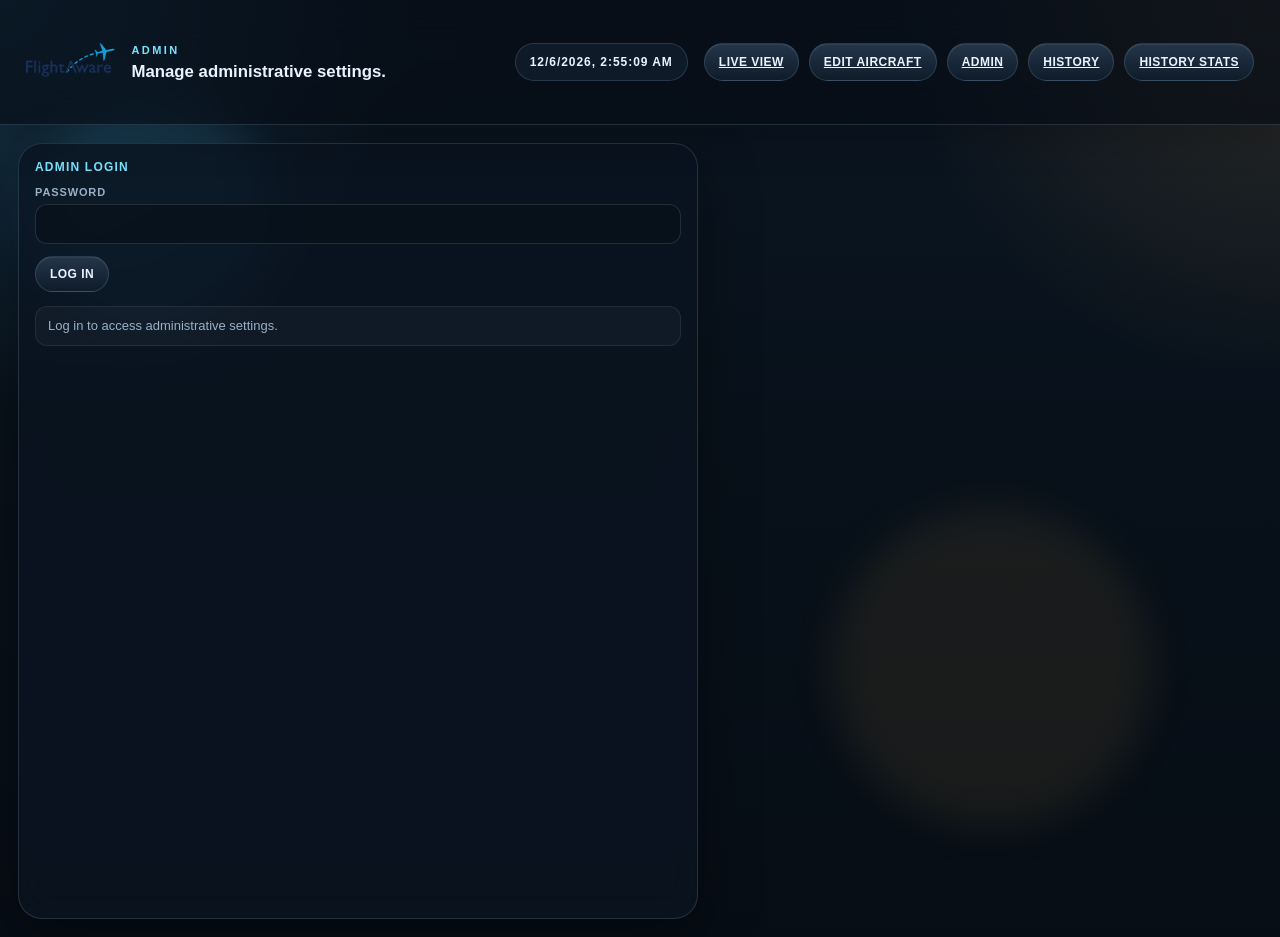
==== admin.html @ b4d3dc41 "Add admin authentication for aircraft editing" ====
<!DOCTYPE HTML>
<html>
	<head>
		<meta charset="utf-8"/>
		<meta name="viewport" content="width=device-width, initial-scale=1" />
		<meta name="theme-color" content="#09131d" />
		<link rel="stylesheet" href="jquery/jquery-ui-1.11.4-smoothness.css" />
		<link rel="icon" href="favicon.ico" />
		<link rel="stylesheet" type="text/css" href="modern-ui.css?v=1.1" />
		<script src="jquery/jquery-3.0.0.min.js"></script>
		<script>
			(function() {
				window.MODERN_DIRECT_SERVICE_HOST = "piaware.local";
				window.MODERN_IMAGE_CACHE_API_BASE = "/image-cache";
			})();
		</script>
		<title>PiAware SkyAware Admin</title>
		<style>
			html,
			body {
				height: auto;
				min-height: 100dvh;
				overflow-x: hidden;
				overflow-y: auto;
			}
			.adminShell {
				height: auto;
				min-height: 100dvh;
			}
			.adminLayout {
				display: grid;
				grid-template-columns: minmax(340px, 680px);
				gap: 18px;
				padding: 18px;
				box-sizing: border-box;
				min-height: calc(100dvh - var(--header-h));
			}
			.adminLayout.hidden {
				display: none;
			}
			.adminPanel {
				border: 1px solid var(--border);
				border-radius: var(--radius-lg);
				background: var(--bg-elevated);
				backdrop-filter: blur(18px);
				box-shadow: var(--shadow);
				padding: 16px;
				min-width: 0;
			}
			.adminPanelTitle {
				margin: 0 0 12px;
				color: var(--accent-strong);
				font-size: 12px;
				font-weight: 700;
				text-transform: uppercase;
				letter-spacing: 0.1em;
			}
			.adminSection {
				margin-top: 14px;
				padding-top: 14px;
				border-top: 1px solid rgba(255,255,255,0.08);
			}
			.adminSectionTitle {
				margin: 0 0 12px;
				color: var(--text);
				font-size: 14px;
				font-weight: 700;
			}
			.adminField {
				margin-bottom: 12px;
			}
			.adminLabel {
				display: block;
				margin-bottom: 6px;
				color: var(--muted);
				font-size: 11px;
				font-weight: 700;
				text-transform: uppercase;
				letter-spacing: 0.08em;
			}
			.adminInput {
				width: 100%;
				box-sizing: border-box;
				border: 1px solid rgba(255,255,255,0.12);
				border-radius: 12px;
				background: rgba(8, 17, 26, 0.72);
				color: var(--text);
				font: inherit;
				padding: 10px 12px;
			}
			.adminButtonRow {
				display: flex;
				gap: 10px;
				align-items: center;
				flex-wrap: wrap;
				margin-top: 12px;
			}
			.adminHint {
				margin-top: 6px;
				color: var(--muted);
				font-size: 12px;
				line-height: 1.4;
			}
			.adminStatus {
				margin-top: 14px;
				padding: 10px 12px;
				border: 1px solid rgba(255,255,255,0.08);
				border-radius: 12px;
				background: rgba(255,255,255,0.03);
				color: var(--muted);
				font-size: 13px;
				line-height: 1.4;
				white-space: pre-wrap;
			}
		</style>
	</head>
	<body class="modern-shell adminShell">
		<div id="header" class="infoHeading">
			<div class="logoContainer">
				<a href="http://flightaware.com/" target="_blank"><img src="images/fa_logo_color.png" alt="FlightAware" class="flightawareLogo"></a>
				<div class="modernBrandCopy">
					<div class="modernEyebrow">Admin</div>
					<div class="modernHeadline">Manage administrative settings.</div>
				</div>
			</div>
			<div class="menuContainer">
				<div class="dateTime" id="clock_div"></div>
				<div class="buttonContainer">
					<a class="button buttonHeader" href="index.html"><span class="buttonText">Live View</span></a>
					<a class="button buttonHeader" href="aircraft-cache.html"><span class="buttonText">Edit Aircraft</span></a>
					<a class="button buttonHeader" href="admin.html"><span class="buttonText">Admin</span></a>
					<a class="button buttonHeader" href="history.html"><span class="buttonText">History</span></a>
					<a class="button buttonHeader" href="history-stats.html"><span class="buttonText">History Stats</span></a>
				</div>
				<button type="button" class="navToggle" onclick="$('body').toggleClass('navOpen')"><span></span></button>
			</div>
		</div>

		<div id="login_panel" class="adminLayout">
			<section class="adminPanel">
				<h2 class="adminPanelTitle">Admin Login</h2>
				<div class="adminHint" id="default_password_hint"></div>
				<div class="adminField">
					<label class="adminLabel" for="admin_password">Password</label>
					<input id="admin_password" class="adminInput" type="password" autocomplete="current-password">
				</div>
				<div class="adminButtonRow">
					<button id="login_button" class="button buttonHeader" type="button"><span class="buttonText">Log In</span></button>
				</div>
				<div id="login_status" class="adminStatus">Log in to access administrative settings.</div>
			</section>
		</div>

		<div id="admin_panel" class="adminLayout hidden">
			<section class="adminPanel">
				<h2 class="adminPanelTitle">Admin</h2>
				<div class="adminSection">
					<h3 class="adminSectionTitle">Change Admin Password</h3>
					<div class="adminField">
						<label class="adminLabel" for="new_password">Password</label>
						<input id="new_password" class="adminInput" type="password" autocomplete="new-password">
					</div>
					<div class="adminField">
						<label class="adminLabel" for="confirm_password">Confirm Password</label>
						<input id="confirm_password" class="adminInput" type="password" autocomplete="new-password">
						<div class="adminHint">Use at least 8 characters. Changing the password logs out existing sessions.</div>
					</div>
					<div class="adminButtonRow">
						<button id="change_password_button" class="button buttonHeader" type="button"><span class="buttonText">Change Password</span></button>
					</div>
				</div>
				<div id="status" class="adminStatus">Enter a new password.</div>
				<div class="adminButtonRow">
					<button id="logout_button" class="button buttonHeader" type="button"><span class="buttonText">Log Out</span></button>
				</div>
			</section>
		</div>

		<script>
			(function() {
				var cachePort = "8765";
				var directServiceHost = window.MODERN_DIRECT_SERVICE_HOST || "piaware.local";
				var imageCacheApiBases = [window.MODERN_IMAGE_CACHE_API_BASE || ""];
				var authToken = sessionStorage.getItem("aircraftCacheAdminToken") || "";

				function el(id) {
					return document.getElementById(id);
				}

				function setStatus(message) {
					el("status").textContent = message;
				}

				function setLoginStatus(message) {
					el("login_status").textContent = message;
				}

				function setClock() {
					el("clock_div").textContent = new Date().toLocaleString();
				}

				function buildServiceUrls(path, bases, port) {
					var urls = [];
					urls.push((window.location.protocol || "http:") + "//" + directServiceHost + ":" + port + path);
					(bases || []).forEach(function(base) {
						var trimmed = (base || "").replace(/\/+$/, "");
						if (trimmed) {
							urls.push(trimmed + path);
						}
					});
					return urls.filter(function(url, index, arr) {
						return arr.indexOf(url) === index;
					});
				}

				function cacheUrls(path) {
					return buildServiceUrls(path, imageCacheApiBases, cachePort);
				}

				function fetchJsonWithFallback(urls, optionsFactory) {
					var remaining = (urls || []).slice();
					function attempt() {
						if (!remaining.length) {
							return Promise.reject(new Error("all fetch attempts failed"));
						}
						var options = optionsFactory ? optionsFactory() : undefined;
						return fetch(remaining.shift(), options)
							.then(function(response) {
								if (!response.ok) {
									throw new Error("request failed");
								}
								return response.json();
							})
							.catch(function() {
								return attempt();
							});
					}
					return attempt();
				}

				function authHeaders(headers) {
					var result = headers || {};
					if (authToken) {
						result.Authorization = "Bearer " + authToken;
					}
					return result;
				}

				function postJson(path, payload) {
					var encoded = JSON.stringify(payload || {});
					return fetchJsonWithFallback(cacheUrls(path), function() {
						return {
							method: "POST",
							headers: authHeaders({ "Content-Type": "application/json" }),
							body: encoded
						};
					});
				}

				function loadAuthStatus() {
					fetchJsonWithFallback(cacheUrls("/auth/status"))
						.then(function(payload) {
							el("default_password_hint").textContent = payload.default_password
								? "The service is still using the default password. Change it now."
								: "";
						})
						.catch(function() {
							return null;
						});
				}

				function showLogin() {
					el("login_panel").classList.remove("hidden");
					el("admin_panel").classList.add("hidden");
				}

				function showPasswordPanel() {
					el("login_panel").classList.add("hidden");
					el("admin_panel").classList.remove("hidden");
				}

				function login() {
					var password = el("admin_password").value;
					if (!password) {
						setLoginStatus("Enter the shared password.");
						return;
					}
					setLoginStatus("Logging in...");
					fetchJsonWithFallback(cacheUrls("/auth/login"), function() {
						return {
							method: "POST",
							headers: { "Content-Type": "application/json" },
							body: JSON.stringify({ password: password })
						};
					})
						.then(function(payload) {
							authToken = payload.token || "";
							sessionStorage.setItem("aircraftCacheAdminToken", authToken);
							el("admin_password").value = "";
							showPasswordPanel();
							setStatus(payload.default_password ? "Logged in with the default password. Enter a new password." : "Logged in. Enter a new password.");
						})
						.catch(function(error) {
							setLoginStatus("Login failed: " + error.message);
						});
				}

				function changePassword() {
					var newPassword = el("new_password").value;
					var confirmPassword = el("confirm_password").value;
					if (!authToken) {
						showLogin();
						setLoginStatus("Log in before changing the password.");
						return;
					}
					if (newPassword.length < 8) {
						setStatus("The new password must be at least 8 characters.");
						return;
					}
					if (newPassword !== confirmPassword) {
						setStatus("The new password fields do not match.");
						return;
					}
					setStatus("Changing password...");
					postJson("/auth/password", {
						new_password: newPassword
					})
						.then(function() {
							authToken = "";
							sessionStorage.removeItem("aircraftCacheAdminToken");
							el("new_password").value = "";
							el("confirm_password").value = "";
							showLogin();
							loadAuthStatus();
							setLoginStatus("Password changed. Log in again with the new password.");
						})
						.catch(function(error) {
							setStatus("Password change failed: " + error.message);
						});
				}

				function logout() {
					if (authToken) {
						postJson("/auth/logout", {});
					}
					authToken = "";
					sessionStorage.removeItem("aircraftCacheAdminToken");
					showLogin();
					setLoginStatus("Logged out.");
				}

				el("login_button").addEventListener("click", login);
				el("change_password_button").addEventListener("click", changePassword);
				el("logout_button").addEventListener("click", logout);
				el("admin_password").addEventListener("keydown", function(event) {
					if (event.key === "Enter") {
						login();
					}
				});
				el("confirm_password").addEventListener("keydown", function(event) {
					if (event.key === "Enter") {
						changePassword();
					}
				});
				setClock();
				setInterval(setClock, 1000);
				loadAuthStatus();
				if (authToken) {
					showPasswordPanel();
				} else {
					showLogin();
				}
			})();
		</script>
	</body>
</html>
---- modern-ui.css ----
:root {
    --bg: #08111a;
    --bg-elevated: rgba(10, 20, 32, 0.82);
    --bg-soft: rgba(19, 33, 48, 0.72);
    --border: rgba(163, 191, 220, 0.18);
    --border-strong: rgba(163, 191, 220, 0.34);
    --text: #eaf3ff;
    --muted: #9ab0c6;
    --accent: #4dc5ff;
    --accent-strong: #78e3ff;
    --accent-warm: #ffb454;
    --success: #8fd694;
    --shadow: 0 20px 60px rgba(0, 0, 0, 0.38);
    --radius-lg: 24px;
    --radius-md: 18px;
    --radius-sm: 12px;
    --header-h: 88px;
    --sidebar-w: 430px;
    --font-ui: "Avenir Next", "Segoe UI Variable", "Segoe UI", "Helvetica Neue", sans-serif;
    --font-display: "Trebuchet MS", "Avenir Next Condensed", "Arial Narrow", sans-serif;
}

html,
body {
    -ms-overflow-style: -ms-autohiding-scrollbar;
    margin: 0;
    padding: 0;
    height: 100%;
    min-height: 100%;
    overflow: hidden;
    background:
        radial-gradient(circle at top left, rgba(77, 197, 255, 0.18), transparent 26%),
        radial-gradient(circle at top right, rgba(255, 180, 84, 0.14), transparent 24%),
        linear-gradient(180deg, #0b1622 0%, #08111a 48%, #060d15 100%);
    color: var(--text);
    font-family: var(--font-ui);
}

div#loader {
    z-index: 99;
    position: absolute;
    inset: 0;
    background: rgba(0, 0, 0, 0.8);
}

#spinny {
    width: 128px;
    height: 128px;
    position: absolute;
    top: 50%;
    left: 50%;
    margin: -64px 0 0 -64px;
    filter: drop-shadow(0 10px 30px rgba(0, 0, 0, 0.5));
}

#loader_progress {
    width: 250px;
    height: 20px;
    position: absolute;
    top: 50%;
    left: 50%;
    margin: 128px 0 0 -125px;
}

.hidden,
#horrible_hack,
#airframes_post {
    display: none;
}

.infoHeading {
    font-size: 12px;
    font-weight: 700;
    line-height: 16px;
}

.infoData {
    font-size: 12px;
    line-height: 16px;
}

.infoRowTitle {
    min-width: 96px;
}

.infoRowContent {
    min-width: 0;
}

.align_right {
    float: right;
}

.italicize {
    font-style: italic;
}

.icaoCodeColumn {
    font-family: monospace;
    text-transform: uppercase;
}

.plane_table_row {
    cursor: pointer;
}

.vPosition {
    background-color: #16313c;
}

.uat {
    background-color: #1d3520;
}

.mlat {
    background-color: #3a2b18;
}

.other {
    background-color: #24304b;
}

.tisb {
    background-color: #3d3310;
}

.piAwareLogo {
    width: 235px;
    height: 24px;
}

.flightfeederLogo {
    width: 229px;
    height: 24px;
}

.legendTitle {
    line-height: 19px;
    display: inline-block;
    padding-right: 5px;
    padding-left: 5px;
    border-radius: 5px;
}

.speedUnit,
.distanceUnit,
.altitudeUnit,
.verticalRateUnit {
    opacity: 0.8;
}

.wrapper {
    display: grid;
    grid-template-columns: repeat(3, 1fr);
}

.panel,
#settings_infoblock,
#filter_panel,
#column_select_panel {
    display: none;
}

#show_map_button {
    display: none;
}

#filter_panel,
#column_select_panel {
    position: relative;
    padding: 16px;
    margin-bottom: 14px;
    background: rgba(11, 22, 35, 0.82);
    color: var(--text);
}

.aircraftFilterInput {
    width: 80px;
}

.rangeRingsInput {
    width: 30px;
    float: right;
}

.rangeOptions {
    width: 170px;
    padding-top: 8px;
    text-indent: 10px;
}

.set_range_rings_button,
.stats_button {
    margin-top: 5px;
}

#altitude_slider,
#speed_slider {
    position: relative;
    display: block;
    margin: 10px 10px 5px;
    width: auto;
    height: 10px;
}

.settingsCloseBox {
    position: absolute;
    right: 8px;
    top: 8px;
    width: 28px;
    height: 28px;
    cursor: pointer;
    border-radius: 999px;
    border: 1px solid rgba(255, 255, 255, 0.12);
    background: rgba(8, 16, 26, 0.92);
    display: inline-flex;
    align-items: center;
    justify-content: center;
}

.settingsCloseBox::before {
    content: "×";
    color: var(--accent-strong);
    font-size: 18px;
    line-height: 1;
    font-weight: 700;
}

.settingsCheckboxChecked,
div.sourceCheckbox.sourceCheckboxChecked,
label.sourceCheckboxChecked div.sourceCheckbox {
    background-image: url("images/box-checked.png") !important;
}

.settingsCheckbox,
.sourceCheckbox,
.columnSelectCheckbox,
.columnSelectAllCheckbox {
    width: 13px;
    height: 13px;
    flex: 0 0 13px;
    margin-top: 3px;
    margin-right: 3px;
    background-image: url("images/box-empty.png");
    background-repeat: no-repeat;
    background-position: center;
    background-size: 13px 13px;
    cursor: pointer;
    border-radius: 8px;
    border-color: var(--border-strong) !important;
    background-color: rgba(10, 20, 32, 0.9) !important;
}

.sourceCheckbox {
    display: inline-block;
}

#toggle_sidebar_control,
#expand_sidebar_control,
#splitter,
#splitter-infoblock,
#close-button {
    display: block;
}

#toggle_sidebar_control {
    position: absolute;
    top: 16px;
    right: -3px;
}

#expand_sidebar_control {
    position: absolute;
    top: 48px;
    right: -3px;
}

#toggle_sidebar_button,
#expand_sidebar_button {
    cursor: pointer;
    float: right;
    width: 24px;
    height: 25px;
    background-repeat: no-repeat;
    background-position: 0;
    background-color: transparent;
    border: none;
    background-size: cover;
}

#toggle_sidebar_button.show_sidebar {
    background-image: url("images/table-icon.png");
}

#toggle_sidebar_button.hide_sidebar,
#expand_sidebar_button {
    background-image: url("images/map-icon.png");
}

#splitter {
    cursor: ew-resize;
    position: absolute;
    top: 125px;
    left: -24px;
    width: 24px;
    height: 25px;
    background-image: url("images/toggle-width@2x.png");
    background-size: cover;
    background-color: transparent;
    border: none;
}

#splitter-infoblock {
    cursor: ns-resize;
    position: absolute;
    top: 0;
    right: 0;
    width: 100%;
    height: 4px;
    border: none;
}

#close-button {
    position: absolute;
    top: 14px;
    right: 18px;
    margin-left: auto;
    font-size: 11px;
    font-weight: 700;
    letter-spacing: 0.08em;
    text-transform: uppercase;
    text-decoration: none;
    cursor: pointer;
    padding: 0;
    border-radius: 999px;
    border: 0;
    background: transparent;
    color: var(--accent-strong);
    z-index: 4;
}

.menuContainer .navToggle {
    display: none;
}

#skyaware_version {
    margin-left: auto;
}

.infoblock_heading a {
    text-decoration: none;
    font-size: 11px;
}

.verticalRateTriangle {
    font-family: "Courier New", monospace;
}

.ident_normal {
    font-weight: 400;
    font-style: normal;
}

.ident_fallback {
    font-weight: 700;
    font-style: italic;
}

.squawk7500,
.squawk7600,
.squawk7700 {
    font-weight: 700;
}

.squawk7500 {
    background-color: #7b1d1d;
}

.squawk7600 {
    background-color: #144a58;
}

.squawk7700 {
    background-color: #6f6510;
}

.pointer {
    cursor: pointer;
}

.dim {
    opacity: 0.3;
}

.sidebarButton {
    padding: 4px 15px;
    color: var(--text);
    font-size: 12px;
}

.rangeRingText {
    font-size: 8px;
    font-weight: 700;
    color: rgba(255, 255, 255, 0.75);
}

@media (max-width: 1023px) {
    .menuContainer .navToggle {
        position: relative;
        display: block;
        width: 22px;
        height: 22px;
        border: none;
        background: none;
        outline: none;
    }

    .menuContainer .navToggle:before,
    .menuContainer .navToggle:after,
    .menuContainer .navToggle span:before,
    .menuContainer .navToggle span:after {
        content: "";
        position: absolute;
        left: 0;
        right: 0;
        height: 3px;
        background-color: #cbcbcc;
        transition: 0.15s ease;
        transition-delay: 0;
    }

    .menuContainer .navToggle:before,
    .menuContainer .navToggle:after {
        top: calc(50% - 2px);
        transition-delay: 0.15s;
    }

    .menuContainer .navToggle span:before {
        top: 2px;
    }

    .menuContainer .navToggle span:after {
        bottom: 3px;
    }

    .navOpen .menuContainer .navToggle:before,
    .navOpen .menuContainer .navToggle:after {
        transition-delay: 0;
    }

    .navOpen .menuContainer .navToggle:before {
        transform: rotate(45deg);
    }

    .navOpen .menuContainer .navToggle:after {
        transform: rotate(-45deg);
    }

    .navOpen .menuContainer .navToggle span:before {
        opacity: 0;
        top: 50%;
    }

    .navOpen .menuContainer .navToggle span:after {
        opacity: 0;
        bottom: 50%;
    }

    .buttonContainer {
        position: absolute;
        flex-direction: column;
        top: calc(100% + 8px);
        right: 0;
        padding: 12px;
        border: 1px solid var(--border);
        border-radius: 16px;
        background: rgba(9, 18, 29, 0.96);
        box-shadow: 0 18px 40px rgba(0, 0, 0, 0.32);
        opacity: 0;
        visibility: hidden;
        pointer-events: none;
        transition: opacity 0.15s ease, visibility 0.15s ease;
    }

    .navOpen .buttonContainer {
        opacity: 1;
        visibility: visible;
        pointer-events: auto;
    }
}

body.modern-shell {
    position: relative;
    height: 100%;
}

body.modern-shell::before,
body.modern-shell::after {
    content: "";
    position: fixed;
    inset: auto;
    pointer-events: none;
    z-index: 0;
    filter: blur(20px);
}

body.modern-shell::before {
    top: 96px;
    left: 32px;
    width: 240px;
    height: 240px;
    border-radius: 50%;
    background: rgba(77, 197, 255, 0.14);
}

body.modern-shell::after {
    right: 10vw;
    bottom: 8vh;
    width: 320px;
    height: 320px;
    border-radius: 50%;
    background: rgba(255, 180, 84, 0.08);
}

#header {
    position: relative;
    z-index: 3;
    display: flex;
    align-items: center;
    justify-content: space-between;
    gap: 24px;
    height: var(--header-h);
    padding: 18px 26px;
    background: rgba(6, 13, 21, 0.68);
    backdrop-filter: blur(20px);
    border-bottom: 1px solid var(--border);
    box-shadow: 0 14px 36px rgba(0, 0, 0, 0.2);
}

.logoContainer,
.menuContainer {
    display: flex;
    align-items: center;
    gap: 16px;
}

.logoContainer {
    min-width: 0;
}

.flightawareLogo {
    height: 34px;
    width: auto;
}

.adsbLogo {
    height: 36px;
    width: auto;
}

.modernBrandCopy {
    display: flex;
    flex-direction: column;
    gap: 4px;
    min-width: 0;
}

.modernEyebrow {
    color: var(--accent-strong);
    font-size: 11px;
    font-weight: 700;
    letter-spacing: 0.22em;
    text-transform: uppercase;
}

.modernHeadline {
    max-width: 30rem;
    color: var(--text);
    font-family: var(--font-display);
    font-size: 1.05rem;
    font-weight: 700;
    line-height: 1.15;
}

.dateTime {
    padding: 10px 14px;
    border: 1px solid var(--border);
    border-radius: 999px;
    background: var(--bg-soft);
    color: var(--text);
    font-size: 12px;
    letter-spacing: 0.08em;
    text-transform: uppercase;
}

.buttonContainer {
    display: flex;
    align-items: center;
    gap: 10px;
}

.button,
.settingsContainer,
.config_button,
#stats_page_button,
#range_rings_button,
#aircraft_type_filter_form button,
#aircraft_ident_filter_form button {
    border: 1px solid var(--border);
    border-radius: 999px;
    background: linear-gradient(180deg, rgba(38, 57, 78, 0.94), rgba(15, 28, 42, 0.98));
    box-shadow: inset 0 1px 0 rgba(255, 255, 255, 0.05);
    color: var(--text);
    transition: transform 160ms ease, border-color 160ms ease, background 160ms ease;
}

.button:hover,
.settingsContainer:hover,
.config_button:hover,
#stats_page_button:hover,
#range_rings_button:hover,
#aircraft_type_filter_form button:hover,
#aircraft_ident_filter_form button:hover {
    transform: translateY(-1px);
    border-color: var(--border-strong);
    background: linear-gradient(180deg, rgba(52, 75, 100, 0.98), rgba(18, 32, 49, 0.98));
}

.button {
    padding: 10px 14px;
    white-space: nowrap;
}

.buttonHeader,
.buttonTable,
.settingsContainer {
    display: inline-flex;
    align-items: center;
    gap: 10px;
    margin: 0;
}

.settingsContainer {
    padding: 10px 14px;
    cursor: pointer;
}

#settingsCog {
    width: 18px;
    height: 18px;
}

.buttonText,
.settingsText,
.config_button,
#stats_page_button,
#range_rings_button,
#aircraft_type_filter_form button,
#aircraft_ident_filter_form button {
    font-size: 12px;
    font-weight: 700;
    letter-spacing: 0.04em;
    text-transform: uppercase;
    white-space: nowrap;
}

#layout_container {
    display: flex;
    position: relative;
    z-index: 1;
    gap: 18px;
    height: calc(100% - var(--header-h));
    padding: 18px;
    box-sizing: border-box;
}

#map_container,
#sidebar_container,
#settings_infoblock,
#highlighted_infoblock,
#selected_infoblock,
#dump1090_infoblock,
#filter_panel,
#column_select_panel {
    border: 1px solid var(--border);
    border-radius: var(--radius-lg);
    background: var(--bg-elevated);
    backdrop-filter: blur(18px);
    box-shadow: var(--shadow);
}

#map_container {
    flex: 1 1 auto;
    position: relative;
    overflow: hidden;
    min-width: 0;
    background:
        radial-gradient(circle at top left, rgba(77, 197, 255, 0.18), transparent 28%),
        radial-gradient(circle at bottom right, rgba(255, 180, 84, 0.12), transparent 24%),
        rgba(7, 14, 22, 0.96);
    box-shadow: inset 0 1px 0 rgba(255, 255, 255, 0.05), var(--shadow);
}

#map_container:fullscreen {
    width: 100vw;
    height: 100vh;
    border-radius: 0;
    border: 0;
    box-shadow: none;
}

#map_container:fullscreen #map_canvas {
    border-radius: 0;
}

body.mapFullscreen #header,
body.mapFullscreen #sidebar_container,
body.mapFullscreen #settings_infoblock,
body.mapFullscreen #selected_infoblock,
body.mapFullscreen #highlighted_infoblock {
    display: none !important;
}

body.mapFullscreen #layout_container {
    height: 100vh;
    padding: 0;
    gap: 0;
}

body.mapFullscreen #map_container {
    position: fixed;
    inset: 0;
    width: 100vw;
    height: 100vh;
    z-index: 1000;
    border-radius: 0;
    border: 0;
    box-shadow: none;
}

body.mapFullscreen #map_canvas,
body.mapFullscreen #map_canvas::before,
body.mapFullscreen #map_canvas::after {
    border-radius: 0;
}

#map_canvas {
    position: absolute;
    width: 100%;
    height: 100%;
    border-radius: inherit;
    overflow: hidden;
}

#map_canvas::before {
    content: "";
    position: absolute;
    inset: 0;
    pointer-events: none;
    z-index: 0;
    background:
        linear-gradient(rgba(255, 255, 255, 0.025) 1px, transparent 1px),
        linear-gradient(90deg, rgba(255, 255, 255, 0.025) 1px, transparent 1px),
        radial-gradient(circle at center, transparent 55%, rgba(4, 9, 15, 0.18) 100%);
    background-size: 32px 32px, 32px 32px, 100% 100%;
    mix-blend-mode: screen;
}

#map_canvas::after {
    content: "SkyAware modern";
    position: absolute;
    top: 18px;
    left: 18px;
    padding: 8px 12px;
    border: 1px solid rgba(255, 255, 255, 0.14);
    border-radius: 999px;
    background: rgba(6, 13, 21, 0.72);
    color: #d8e7f7;
    font-size: 11px;
    font-weight: 700;
    letter-spacing: 0.18em;
    text-transform: uppercase;
    z-index: 2;
}

#map_canvas .ol-viewport,
#map_canvas .ol-overlaycontainer-stopevent,
#map_canvas .ol-overlaycontainer {
    z-index: 1;
}

#sidebar_container {
    display: flex;
    flex-direction: column;
    position: relative;
    flex: 0 0 min(35vw, var(--sidebar-w));
    width: min(35vw, var(--sidebar-w));
    min-width: 360px;
    overflow: hidden;
    background: rgba(8, 16, 26, 0.86);
}

#sidebar_canvas {
    flex: 1 1 auto;
    min-height: 0;
    padding: 18px;
    overflow-x: hidden;
    overflow-y: auto;
}

#highlighted_infoblock {
    position: absolute;
    top: 22px;
    left: 22px;
    z-index: 3;
    width: min(380px, calc(100% - 44px));
    padding: 18px 20px;
    background:
        linear-gradient(135deg, rgba(77, 197, 255, 0.18), rgba(255, 180, 84, 0.08)),
        rgba(7, 16, 26, 0.84);
}

#highlighted_infoblock .infoHeading {
    color: var(--muted);
}

#highlighted_infoblock .infoData,
#highlighted_infoblock .infoData span,
#highlighted_infoblock .infoRowFluid,
#highlighted_infoblock .bottom-info-text,
#highlighted_infoblock .selected_airframe,
#highlighted_infoblock .selected_airframe a,
#highlighted_infoblock .lightblue-link,
#highlighted_infoblock .lightblue-link a {
    color: var(--text);
}

.highlightedTitle {
    display: flex;
    align-items: baseline;
    justify-content: space-between;
    gap: 16px;
    margin-bottom: 12px;
}

.identLarge {
    font-family: var(--font-display);
    font-size: 1.65rem;
    font-weight: 700;
    letter-spacing: 0.02em;
}

.identSmall {
    color: var(--accent-strong);
    font-size: 0.8rem;
    font-weight: 700;
    letter-spacing: 0.18em;
    text-transform: uppercase;
}

.highlightedInfo,
.infoBlockTopSection,
.infoBlockSection,
.bottom-container,
.bottom-info-container {
    color: var(--text);
}

.infoRow,
.infoRowLine {
    border-bottom: 1px solid rgba(255, 255, 255, 0.06);
}

.infoRow:last-child,
.infoRowLine:last-child {
    border-bottom: 0;
}

.infoHeading,
.infoBlockTitleText,
dt {
    color: var(--muted);
}

#settings_infoblock {
    top: 98px;
    right: 22px;
    z-index: 6;
    padding: 18px;
    background: rgba(9, 18, 29, 0.94);
    color: var(--text);
    width: min(420px, calc(100vw - 44px));
}

#settings_close {
    opacity: 0.75;
}

.settingsColumn {
    padding-top: 6px;
}

.settingsOptionContainer,
.rangeOptions,
.columnOptionContainer,
.columnOptionSelectAllContainer {
    display: flex;
    align-items: center;
    gap: 10px;
}

#dump1090_infoblock {
    padding: 12px 14px;
    margin-bottom: 14px;
    background:
        radial-gradient(circle at top right, rgba(143, 214, 148, 0.11), transparent 36%),
        rgba(10, 20, 32, 0.72);
}

#dump1090_infoblock dl {
    display: block !important;
    margin: 0;
    color: var(--text);
}

#dump1090_infoblock dl dt {
    white-space: normal;
}

#dump1090_infoblock dl dt::after {
    content: none;
}

.infoblock_heading {
    display: flex;
    flex-direction: column;
    gap: 8px;
}

#dump1090_infoblock .counters,
#dump1090_infoblock .message-rates {
    display: grid !important;
    grid-template-columns: repeat(3, minmax(0, 1fr));
    gap: 6px;
    width: auto;
    margin: 0 0 6px;
}

#dump1090_infoblock .message-rates {
    grid-template-columns: repeat(3, minmax(0, 1fr));
    margin-bottom: 0;
}

#dump1090_infoblock .counters > div,
#dump1090_infoblock .message-rates > div {
    display: flex;
    align-items: baseline;
    justify-content: space-between;
    gap: 8px;
    padding: 7px 9px;
    border: 1px solid rgba(255, 255, 255, 0.08);
    border-radius: 12px;
    background: rgba(255, 255, 255, 0.03);
    min-width: 0;
}

#dump1090_infoblock .message-rates > div {
    grid-column: 3;
}

#dump1090_infoblock dt {
    font-size: 10px;
    line-height: 1.1;
    flex: 1 1 auto;
    min-width: 0;
}

dd {
    margin: 6px 0 0;
    color: var(--text);
    font-family: var(--font-display);
    font-size: 1.35rem;
    font-weight: 700;
}

#dump1090_infoblock dd {
    margin: 0;
    font-size: 1rem;
    line-height: 1;
    white-space: nowrap;
    flex: 0 0 auto;
}

.config_button_row {
    display: flex;
    gap: 10px;
    margin: 16px 0 14px;
}

.config_button {
    padding: 10px 14px;
}

#settings_infoblock .settingsText,
#settings_infoblock .infoBlockTitleText,
#settings_infoblock label,
#settings_infoblock span,
#column_select_panel .columnOptionText,
#column_select_panel .infoBlockTitleText,
#filter_panel .infoBlockTitleText,
#filter_panel label,
#filter_panel span {
    color: var(--text);
}

#column_select_panel .wrapper {
    gap: 8px 14px;
}

#column_select_panel .columnOptionText {
    line-height: 1.2;
}

#column_select_panel .columnOptionContainer,
#column_select_panel .columnOptionSelectAllContainer {
    align-items: center;
}

.modernPanelActions {
    display: flex;
    justify-content: flex-end;
    margin: 10px 0 14px;
}

.modernPanelButton {
    padding: 8px 12px;
}

.group {
    margin-bottom: 16px;
}

#filter_panel .group {
    display: flow-root;
}

.group:last-child {
    margin-bottom: 0;
}

.aircraftFilterInput,
.rangeRingsInput,
#units_selector {
    border: 1px solid var(--border);
    border-radius: 12px;
    background: rgba(4, 10, 17, 0.88);
    color: var(--text);
    padding: 10px 12px;
}

#planes_table_container {
    clear: both;
    min-height: 0;
}

#planes_table {
    overflow: auto;
    border: 1px solid rgba(255, 255, 255, 0.08);
    border-radius: var(--radius-lg);
    background: rgba(10, 20, 32, 0.72);
}

#planes_table_container,
#tableinfo,
#tableinfo tbody,
#tableinfo tr,
#tableinfo td {
    background-color: transparent;
}

#tableinfo {
    border-collapse: collapse;
    color: var(--text);
    min-width: 100%;
}

.aircraft_table_header {
    position: sticky;
    top: 0;
    z-index: 2;
    background: rgba(11, 22, 35, 0.95);
    backdrop-filter: blur(12px);
}

.aircraft_table_header td {
    padding: 12px 8px;
    border-bottom: 1px solid rgba(255, 255, 255, 0.1);
    color: var(--accent-strong);
    font-size: 11px;
    font-weight: 700;
    letter-spacing: 0.12em;
    text-transform: uppercase;
}

.plane_table_row td {
    padding: 9px 8px;
    border-bottom: 1px solid rgba(255, 255, 255, 0.05);
    background: transparent;
    white-space: nowrap;
    font-size: 12px;
}

.plane_table_row:nth-child(even) td {
    background: rgba(255, 255, 255, 0.02);
}

.plane_table_row:hover td,
.selected_table_row td {
    background: rgba(77, 197, 255, 0.1) !important;
}

.legend {
    display: flex;
    flex-wrap: wrap;
    gap: 12px;
    margin-top: 14px;
    padding: 12px 0 4px;
}

.legend label {
    display: inline-flex;
    align-items: center;
    gap: 8px;
    padding: 8px 10px;
    border: 1px solid rgba(255, 255, 255, 0.08);
    border-radius: 999px;
    background: rgba(255, 255, 255, 0.03);
}

#selected_infoblock {
    position: absolute;
    left: 18px !important;
    right: 18px;
    bottom: 18px;
    top: auto !important;
    width: auto;
    height: min(42vh, 380px);
    max-height: min(42vh, 380px);
    min-height: 180px;
    padding-top: 28px;
    background: rgba(7, 15, 23, 0.96);
    overflow-x: hidden;
    overflow-y: auto;
    overscroll-behavior: contain;
    scrollbar-gutter: stable;
    z-index: 5;
}

#selected_infoblock .infoHeading {
    color: var(--muted);
    font-size: 11px;
    font-weight: 700;
    letter-spacing: 0.08em;
    text-transform: uppercase;
}

#selected_infoblock .infoData,
#selected_infoblock .infoData span,
#selected_infoblock .infoRowFluid,
#selected_infoblock .bottom-info-text,
#selected_infoblock .selected_airframe,
#selected_infoblock .selected_airframe a {
    color: var(--text);
}

#selected_infoblock .lightblue-link,
#selected_infoblock .lightblue-link a,
#selected_infoblock #selected_flightaware_link,
#selected_infoblock #selected_flightaware_link a,
#selected_infoblock #selected_photo_link,
#selected_infoblock #selected_photo_link a {
    color: var(--accent-strong);
}

#selected_infoblock .infoRow,
#selected_infoblock .infoRowLine {
    padding: 8px 0;
}

#selected_infoblock .infoRowTitle,
#selected_infoblock .infoHeading.infoRowFluid {
    min-width: 112px;
}

#selected_infoblock .infoRowContent,
#selected_infoblock .infoData.infoRowFluid {
    font-size: 13px;
    line-height: 1.45;
}

#selected_infoblock .sectionTitle {
    margin: 14px 0 8px;
    border-radius: 10px;
    background: rgba(77, 197, 255, 0.12);
    color: var(--accent-strong);
}

#selected_infoblock .section-title-content {
    padding: 8px 12px;
    letter-spacing: 0.08em;
}

.selectedAircraftThumbnail {
    margin-top: 14px;
}

.selectedAircraftThumbnailButton {
    display: grid;
    grid-template-columns: 132px minmax(0, 1fr);
    gap: 14px;
    width: 100%;
    padding: 10px;
    border: 1px solid rgba(255, 255, 255, 0.09);
    border-radius: 16px;
    background: rgba(255, 255, 255, 0.03);
    color: var(--text);
    cursor: zoom-in;
    text-align: left;
}

.selectedAircraftThumbnailButton:hover {
    border-color: var(--border-strong);
    background: rgba(255, 255, 255, 0.05);
}

.selectedAircraftThumbnailImage {
    display: block;
    width: 132px;
    height: 82px;
    object-fit: cover;
    border-radius: 12px;
    background: rgba(255, 255, 255, 0.04);
}

.selectedAircraftThumbnailMeta {
    display: flex;
    flex-direction: column;
    justify-content: center;
    gap: 6px;
    min-width: 0;
}

.selectedAircraftThumbnailTitle {
    color: var(--text);
    font-size: 13px;
    font-weight: 700;
    letter-spacing: 0.04em;
    text-transform: uppercase;
}

.selectedAircraftThumbnailCaption {
    color: var(--muted);
    font-size: 12px;
    line-height: 1.35;
}

.infoblock-container {
    padding: 0 20px 18px;
    overflow-x: hidden;
    overflow-y: auto;
    scrollbar-color: rgba(255, 255, 255, 0.18) transparent;
}

.sectionTitle {
    margin: 24px 0 12px;
    border: 0;
}

.section-title-content {
    display: inline-flex;
    padding: 7px 12px;
    border-radius: 999px;
    background: rgba(77, 197, 255, 0.12);
    color: var(--accent-strong);
    font-size: 11px;
    font-weight: 700;
    letter-spacing: 0.18em;
    text-transform: uppercase;
}

#splitter,
#splitter-infoblock {
    opacity: 0.55;
}

#toggle_sidebar_control,
#expand_sidebar_control,
#altitude_chart {
    right: 14px;
}

.ol-zoom,
.ol-rotate,
.ol-attribution,
.ol-control,
.layer-switcher.ol-control,
#toggle_sidebar_control,
#expand_sidebar_control {
    filter: drop-shadow(0 10px 24px rgba(0, 0, 0, 0.28));
    background: transparent !important;
    border: 0 !important;
    box-shadow: none !important;
}

.ol-zoom button,
.ol-rotate button,
.ol-control button,
.layer-switcher > button,
#toggle_sidebar_control button,
#expand_sidebar_control button {
    appearance: none;
    -webkit-appearance: none;
    -moz-appearance: none;
    min-width: 42px;
    min-height: 42px;
    border: 1px solid rgba(255, 255, 255, 0.12) !important;
    border-radius: 12px !important;
    background: rgba(8, 16, 26, 0.88) !important;
    color: var(--text) !important;
    font-size: 18px !important;
    font-weight: 700 !important;
    line-height: 1 !important;
    text-shadow: 0 1px 0 rgba(0, 0, 0, 0.35);
    backdrop-filter: blur(12px);
    box-shadow: inset 0 1px 0 rgba(255, 255, 255, 0.06);
    outline: none !important;
    background-clip: padding-box !important;
    box-sizing: border-box !important;
}

.ol-control button::-moz-focus-inner,
.layer-switcher > button::-moz-focus-inner,
#toggle_sidebar_control button::-moz-focus-inner,
#expand_sidebar_control button::-moz-focus-inner {
    border: 0 !important;
    padding: 0 !important;
}

.ol-zoom button:hover,
.ol-zoom button:focus,
.ol-zoom button:active,
.ol-rotate button:hover,
.ol-rotate button:focus,
.ol-rotate button:active,
.ol-control button:hover,
.ol-control button:focus,
.ol-control button:active,
.layer-switcher > button:hover,
.layer-switcher > button:focus,
.layer-switcher > button:active,
#toggle_sidebar_control button:hover,
#toggle_sidebar_control button:focus,
#toggle_sidebar_control button:active,
#expand_sidebar_control button:hover,
#expand_sidebar_control button:focus,
#expand_sidebar_control button:active {
    background: rgba(16, 29, 44, 0.96) !important;
    outline: none !important;
    box-shadow: inset 0 1px 0 rgba(255, 255, 255, 0.06) !important;
}

.ol-zoom .ol-zoom-in,
.ol-zoom .ol-zoom-out,
.ol-rotate-reset {
    position: relative;
    color: transparent !important;
    font-size: 20px !important;
    font-weight: 700 !important;
}

#history_map .ol-zoom {
    top: 128px;
    left: 18px;
}

.ol-zoom .ol-zoom-in::before,
.ol-zoom .ol-zoom-out::before,
.ol-rotate-reset::before {
    position: absolute;
    inset: 0;
    display: flex;
    align-items: center;
    justify-content: center;
    color: var(--text);
    font-size: 20px;
    font-weight: 700;
    line-height: 1;
}

.ol-zoom .ol-zoom-in::before {
    content: "+";
}

.ol-zoom .ol-zoom-out::before {
    content: "\2212";
}

.ol-rotate-reset::before {
    content: "\21BB";
    font-size: 18px;
}

.ol-scale-line {
    left: 18px !important;
    bottom: 18px !important;
    border: 0 !important;
    border-radius: 999px;
    background: rgba(8, 16, 26, 0.76) !important;
    backdrop-filter: blur(12px);
    padding: 6px 10px;
}

.ol-scale-line-inner {
    border-color: rgba(234, 243, 255, 0.85) !important;
    color: var(--text) !important;
    font-family: var(--font-ui);
}

.ol-attribution {
    right: 14px !important;
    bottom: 14px !important;
    border-radius: 14px !important;
    background: rgba(8, 16, 26, 0.76) !important;
    backdrop-filter: blur(12px);
}

.ol-attribution ul,
.ol-attribution button,
.ol-attribution a {
    color: var(--muted) !important;
}

.layer-switcher.ol-control,
.layer-switcher,
.layer-switcher.shown,
.layer-switcher.layer-switcher-activation-mode-click {
    top: 14px !important;
    right: 14px !important;
    bottom: auto !important;
    left: auto !important;
    width: auto !important;
    height: auto !important;
    padding: 0 !important;
    background: transparent !important;
    border: 0 !important;
    backdrop-filter: none !important;
}

.layer-switcher button {
    background-image: none !important;
    font-size: 18px !important;
    font-weight: 700;
}

.layer-switcher button::before {
    content: "◫";
}

.layer-switcher .panel {
    margin-top: 8px;
    padding: 12px 12px 10px !important;
    border: 1px solid var(--border) !important;
    border-radius: 18px !important;
    background: rgba(8, 16, 26, 0.94) !important;
    color: var(--text) !important;
    backdrop-filter: blur(18px);
    box-shadow: var(--shadow);
    color-scheme: dark;
}

.layer-switcher:hover .panel,
.layer-switcher.shown .panel {
    background: rgba(8, 16, 26, 0.96) !important;
    border-color: var(--border) !important;
}

.layer-switcher.ol-control:hover,
.layer-switcher.shown,
.layer-switcher.shown.ol-control,
.layer-switcher.shown.ol-control:hover {
    background: transparent !important;
    box-shadow: none !important;
}

.layer-switcher .panel,
.layer-switcher .panel *,
.layer-switcher .panel li,
.layer-switcher .panel label,
.layer-switcher .panel button,
.layer-switcher .panel .group,
.layer-switcher .panel ul,
.layer-switcher .panel span {
    color: var(--text) !important;
}

.layer-switcher .panel .group,
.layer-switcher li.group,
.layer-switcher li.group.layer-switcher-fold,
.layer-switcher .group.layer-switcher-fold > ul,
.layer-switcher .group.layer-switcher-close > ul {
    margin: 0 !important;
    padding: 0 !important;
    border: 0 !important;
    border-radius: 0 !important;
    background: transparent !important;
    box-shadow: none !important;
    width: auto !important;
}

.layer-switcher li.group + li.group,
.layer-switcher li.group + li.layer,
.layer-switcher li.layer + li.group {
    margin-top: 10px !important;
}

.layer-switcher ul {
    background: transparent !important;
}

.layer-switcher .panel a {
    color: var(--accent-strong) !important;
}

.layer-switcher.shown > button,
.layer-switcher.shown.activationModeClick > button {
    background: rgba(8, 16, 26, 0.92) !important;
    color: transparent !important;
}

.layer-switcher .panel .group button {
    min-width: 0;
    min-height: 0;
    border: 0 !important;
    background: transparent !important;
    box-shadow: none !important;
    color: var(--muted) !important;
}

.layer-switcher li.group > label,
.layer-switcher li.layer label,
.layer-switcher label.disabled {
    color: var(--text) !important;
    opacity: 1 !important;
}

.layer-switcher input[type="radio"],
.layer-switcher input[type="checkbox"] {
    accent-color: var(--accent);
}

div#SpecialSquawkWarning,
div#update_error,
div#uat_update_error {
    border: 1px solid rgba(255, 90, 90, 0.4);
    border-radius: 14px;
    background: rgba(38, 8, 10, 0.88);
    color: #ffe0e0;
    opacity: 1;
}

#loader {
    background: rgba(4, 9, 15, 0.78) !important;
    backdrop-filter: blur(10px);
}

.aircraftThumbnailModal {
    position: fixed;
    inset: 0;
    z-index: 40;
    display: flex;
    align-items: center;
    justify-content: center;
    padding: 28px;
    background: rgba(2, 6, 10, 0.82);
    backdrop-filter: blur(8px);
}

.aircraftThumbnailModalInner {
    width: min(820px, 100%);
    border: 1px solid rgba(255, 255, 255, 0.12);
    border-radius: 24px;
    background: rgba(8, 16, 26, 0.96);
    box-shadow: var(--shadow);
    overflow: hidden;
}

.aircraftThumbnailModalImage {
    display: block;
    width: 100%;
    aspect-ratio: 16 / 9;
    object-fit: cover;
    background: rgba(255, 255, 255, 0.03);
}

.aircraftThumbnailModalMeta {
    padding: 16px 18px 18px;
}

.aircraftThumbnailModalTitle {
    color: var(--text);
    font-family: var(--font-display);
    font-size: 1.25rem;
    font-weight: 700;
}

.aircraftThumbnailModalCaption {
    margin-top: 6px;
    color: var(--muted);
    font-size: 13px;
    line-height: 1.4;
}

.aircraftThumbnailModalClose {
    position: absolute;
    top: 24px;
    right: 24px;
    padding: 10px 14px;
    border: 1px solid rgba(255, 255, 255, 0.14);
    border-radius: 999px;
    background: rgba(8, 16, 26, 0.92);
    color: var(--text);
    cursor: pointer;
}

.hidden {
    display: none;
}

@media (max-width: 1180px) {
    #header {
        height: auto;
        align-items: flex-start;
        flex-direction: column;
    }

    #layout_container {
        height: calc(100% - 122px);
    }

    .menuContainer {
        width: 100%;
        flex-wrap: wrap;
        justify-content: space-between;
    }

    .buttonContainer {
        flex-wrap: wrap;
    }

    #sidebar_container {
        flex-basis: min(42vw, 460px);
        width: min(42vw, 460px);
    }
}

@media (max-width: 900px) {
    html,
    body {
        height: auto;
        min-height: 100dvh;
        overflow-x: hidden;
        overflow-y: auto;
    }

    body.modern-shell {
        min-height: 100dvh;
    }

    #layout_container {
        flex-direction: column;
        height: auto;
        min-height: calc(100% - 122px);
    }

    #map_container {
        width: 100%;
        min-height: 48vh;
        height: clamp(320px, 52dvh, 620px);
    }

    #map_canvas,
    #map_canvas .ol-viewport {
        width: 100% !important;
        height: 100% !important;
    }

    #sidebar_container {
        position: relative;
        flex-basis: auto;
        width: 100%;
        min-width: 0;
        height: auto;
    }

    #selected_infoblock {
        position: relative;
        left: auto !important;
        right: auto;
        bottom: auto;
        height: auto;
        width: auto;
        max-width: 100%;
        margin: 14px 18px 18px;
        box-sizing: border-box;
    }

    #highlighted_infoblock {
        display: none !important;
    }

    .selectedAircraftThumbnailButton {
        grid-template-columns: 1fr;
    }

    .selectedAircraftThumbnailImage {
        width: 100%;
        height: auto;
        aspect-ratio: 16 / 10;
    }

    #dump1090_infoblock .counters,
    #dump1090_infoblock .message-rates {
        grid-template-columns: 1fr;
    }
}

@media (max-width: 680px) {
    #header,
    #layout_container {
        padding-left: 14px;
        padding-right: 14px;
    }

    #header {
        flex-direction: row;
        align-items: center;
        justify-content: space-between;
        gap: 10px;
        padding-top: 10px;
        padding-bottom: 10px;
    }

    .logoContainer {
        flex: 1 1 auto;
        min-width: 0;
        gap: 10px;
    }

    .menuContainer {
        width: auto;
        flex: 0 0 auto;
        flex-wrap: nowrap;
        justify-content: flex-end;
        gap: 8px;
    }

    body.modern-shell:not(.historyShell):not(.statsShell) .flightawareLogo,
    body.modern-shell:not(.historyShell):not(.statsShell) .modernBrandCopy,
    body.modern-shell:not(.historyShell):not(.statsShell) .dateTime {
        display: none;
    }

    body.modern-shell:not(.historyShell):not(.statsShell) .adsbLogo {
        height: 28px;
        max-width: calc(100vw - 110px);
    }

    body.modern-shell:not(.historyShell):not(.statsShell) .settingsContainer {
        padding: 8px 10px;
    }

    body.modern-shell:not(.historyShell):not(.statsShell) .settingsContainer .buttonText {
        display: none;
    }

    body.historyShell .modernHeadline,
    body.statsShell .modernHeadline,
    body.historyShell .dateTime,
    body.statsShell .dateTime {
        display: none;
    }

    body.historyShell .logoContainer,
    body.statsShell .logoContainer {
        gap: 10px;
    }

    body.historyShell .flightawareLogo,
    body.statsShell .flightawareLogo {
        height: 28px;
        width: auto;
    }

    body.historyShell .modernBrandCopy,
    body.statsShell .modernBrandCopy {
        gap: 0;
    }

    body.historyShell .modernEyebrow,
    body.statsShell .modernEyebrow {
        font-size: 10px;
        letter-spacing: 0.18em;
    }

    .menuContainer .navToggle {
        width: 24px;
        height: 24px;
    }

    #map_container {
        width: 100%;
        min-height: 42dvh;
        height: clamp(300px, 46dvh, 520px);
    }

    .button,
    .config_button {
        width: 100%;
        justify-content: center;
    }

    .buttonContainer,
    .config_button_row {
        width: 100%;
        flex-direction: column;
    }

    .legend {
        flex-direction: column;
    }
}
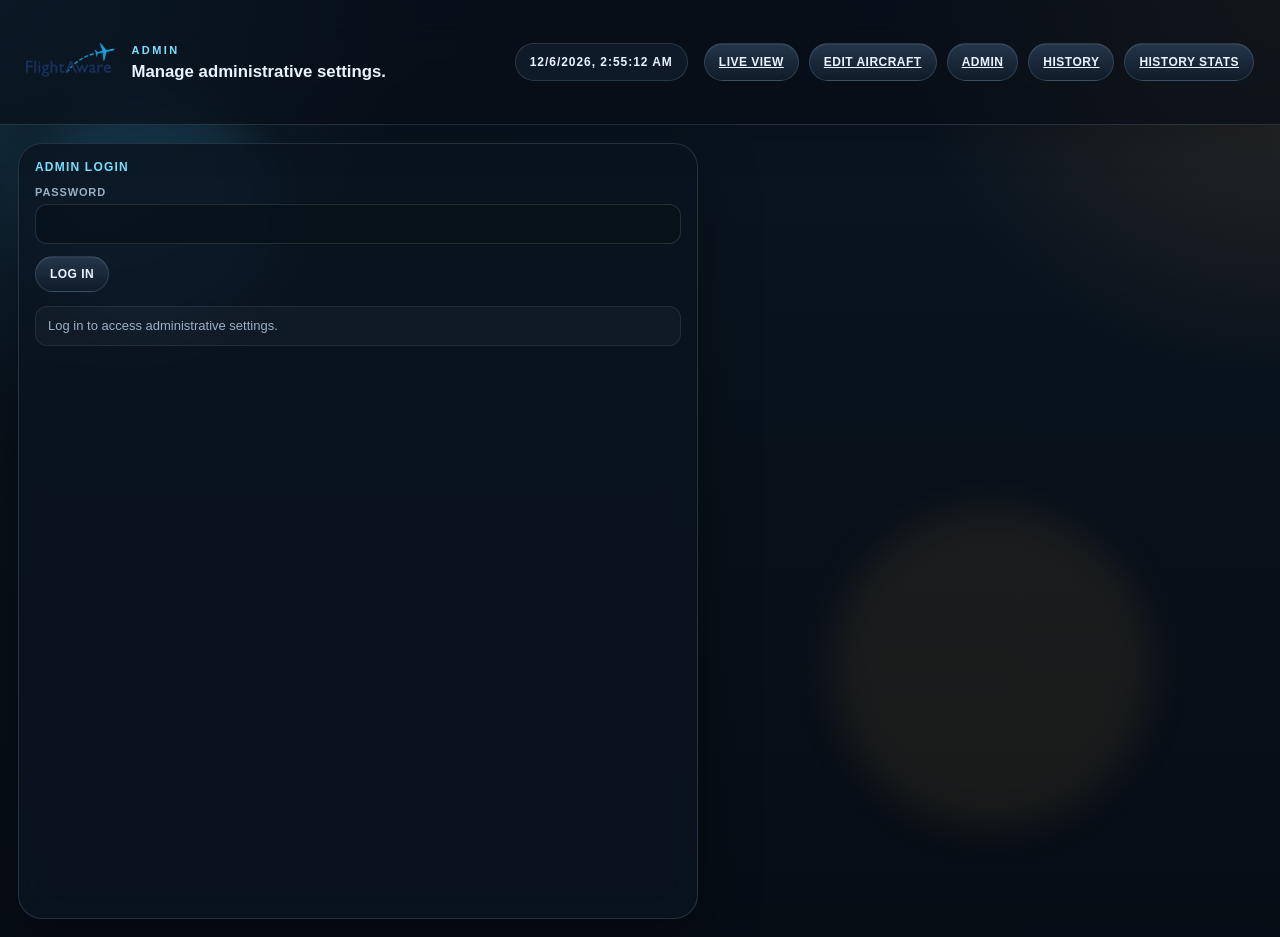
==== commit 1bd3e975: "Add server-wide CARTO API key setting" ====
--- a/admin.html
+++ b/admin.html
@@ -155,6 +155,18 @@
 			<section class="adminPanel">
 				<h2 class="adminPanelTitle">Admin</h2>
 				<div class="adminSection">
+					<h3 class="adminSectionTitle">CARTO Basemap API Key</h3>
+					<div class="adminField">
+						<label class="adminLabel" for="carto_api_key">API Key</label>
+						<input id="carto_api_key" class="adminInput" type="password" autocomplete="off" spellcheck="false">
+						<div class="adminHint">Saved on this server and used by CARTO maps on every device. Save a blank value to clear the key.</div>
+					</div>
+					<div class="adminButtonRow">
+						<button id="save_carto_key_button" class="button buttonHeader" type="button"><span class="buttonText">Save API Key</span></button>
+					</div>
+					<div id="carto_status" class="adminStatus">Loading CARTO settings...</div>
+				</div>
+				<div class="adminSection">
 					<h3 class="adminSectionTitle">Change Admin Password</h3>
 					<div class="adminField">
 						<label class="adminLabel" for="new_password">Password</label>
@@ -257,6 +269,12 @@
 					});
 				}
 
+				function getJson(path) {
+					return fetchJsonWithFallback(cacheUrls(path), function() {
+						return { headers: authHeaders({}) };
+					});
+				}
+
 				function loadAuthStatus() {
 					fetchJsonWithFallback(cacheUrls("/auth/status"))
 						.then(function(payload) {
@@ -277,6 +295,42 @@
 				function showPasswordPanel() {
 					el("login_panel").classList.add("hidden");
 					el("admin_panel").classList.remove("hidden");
+					loadCartoSettings();
+				}
+
+				function loadCartoSettings() {
+					el("carto_status").textContent = "Loading CARTO settings...";
+					getJson("/settings/public")
+						.then(function(payload) {
+							el("carto_api_key").value = payload.carto_api_key || "";
+							el("carto_status").textContent = payload.carto_api_key
+								? "A CARTO API key is configured."
+								: "No CARTO API key is configured.";
+						})
+						.catch(function(error) {
+							el("carto_status").textContent = "Unable to load CARTO settings: " + error.message;
+						});
+				}
+
+				function saveCartoAPIKey() {
+					if (!authToken) {
+						showLogin();
+						setLoginStatus("Log in before changing CARTO settings.");
+						return;
+					}
+					el("carto_status").textContent = "Saving CARTO API key...";
+					postJson("/settings/carto", {
+						carto_api_key: el("carto_api_key").value.trim()
+					})
+						.then(function(payload) {
+							el("carto_api_key").value = payload.carto_api_key || "";
+							el("carto_status").textContent = payload.carto_api_key
+								? "CARTO API key saved. Maps will use it when loaded or refreshed."
+								: "CARTO API key cleared.";
+						})
+						.catch(function(error) {
+							el("carto_status").textContent = "Unable to save CARTO API key: " + error.message;
+						});
 				}
 
 				function login() {
@@ -350,6 +404,7 @@
 				}
 
 				el("login_button").addEventListener("click", login);
+				el("save_carto_key_button").addEventListener("click", saveCartoAPIKey);
 				el("change_password_button").addEventListener("click", changePassword);
 				el("logout_button").addEventListener("click", logout);
 				el("admin_password").addEventListener("keydown", function(event) {
